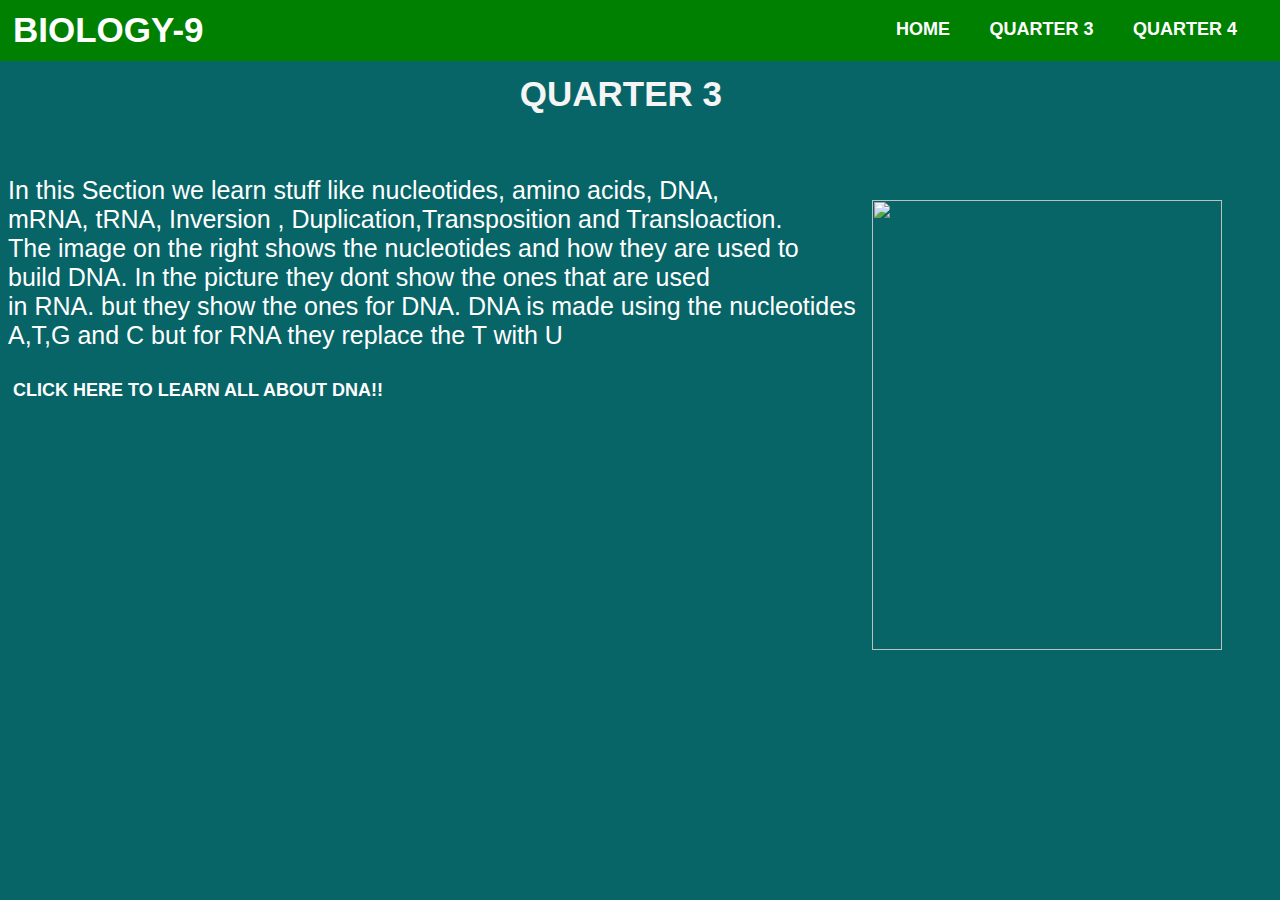
==== q3.html @ 5b5fb054 "Add files via upload" ====
<!DOCTYPE html>
<html lang="en">
<head>
    <link rel="stylesheet" href="style.css">
    <meta charset="UTF-8">
    <meta name="viewport" content="width=device-width, initial-scale=1.0">
    <title>Document</title>
</head>
<body>
    <nav class="navbar">
        <div class="navdiv">
            <div class="logo"><a href="index.html">BIOLOGY-9</a></div>
            <ul>
                <li><a href="index.html">HOME</a></li>
                <li><a href="q3.html">QUARTER 3</a></li>
                <li><a href="q4.html">QUARTER 4</a></li>
            </ul>
        </div>
    </nav>
    <h1 class="Title1">QUARTER 3</h1>
    <div class="para">
        <p>In this Section we learn stuff like nucleotides, amino acids, DNA,<br> mRNA, tRNA, Inversion , Duplication,Transposition and Transloaction. <br> The image on the right shows the nucleotides and how they are used to<br> build DNA. In the picture they dont show the ones that are used <br>in RNA. but they show the ones for DNA. DNA is made using the nucleotides<br> A,T,G and C but for RNA they replace the T with U</p>
        <img src="Images/DNA.png" alt="" class="lol"> <li><a href=https://docs.google.com/presentation/d/1LxKzo_oQmFlDpT8vulY9kIUZ8xlhau4M7c_V7pRZkw0/edit?usp=sharing">CLICK HERE TO LEARN ALL ABOUT DNA!!</a></li>
    </div>
</body>
</html>
---- style.css ----
*{
    text-decoration: none;
    font-family: 'Gill Sans', 'Gill Sans MT', Calibri, 'Trebuchet MS', sans-serif;
}
body{
    background: rgb(7, 100, 103);
}
.navbar{
    margin: -10px;
    background: green; 
    font-family: calbri;
    padding-right: 15px;
    padding-left: 15px;
}
.navdiv{
    display: flex;
    align-items: center;
    justify-content: space-between;
}
.logo a{
    font-size: 35px;
    font-weight: 600;
    color: white;
}
li{
    list-style: none;
    display: inline-block;
    padding: 5px;
}
li a{
    color: white; font-size: 18px; font-weight: bold; margin-right: 25px;
}
.aboutme{
   box-sizing: border-box;
   border: 5px;
}
.aboutme p{
    display: inline-block;
    font-size: 12px;
}
.Title1{
    font-size: 35px;
    color: whitesmoke;
    float: right;
    padding-right: 550px;
}
.Title2{
    font-size: 35px;
    color: whitesmoke;
    float: right;
    padding-right: 550px;
}
.para{
    padding-top: 100px;
    
}
.para p{
    color: white;
    font-size: 25px;
}
.lol{
    margin-top: -175px;
    float: right;
    margin-right: 50px;
    height: 450px;
    width: 350px;
}
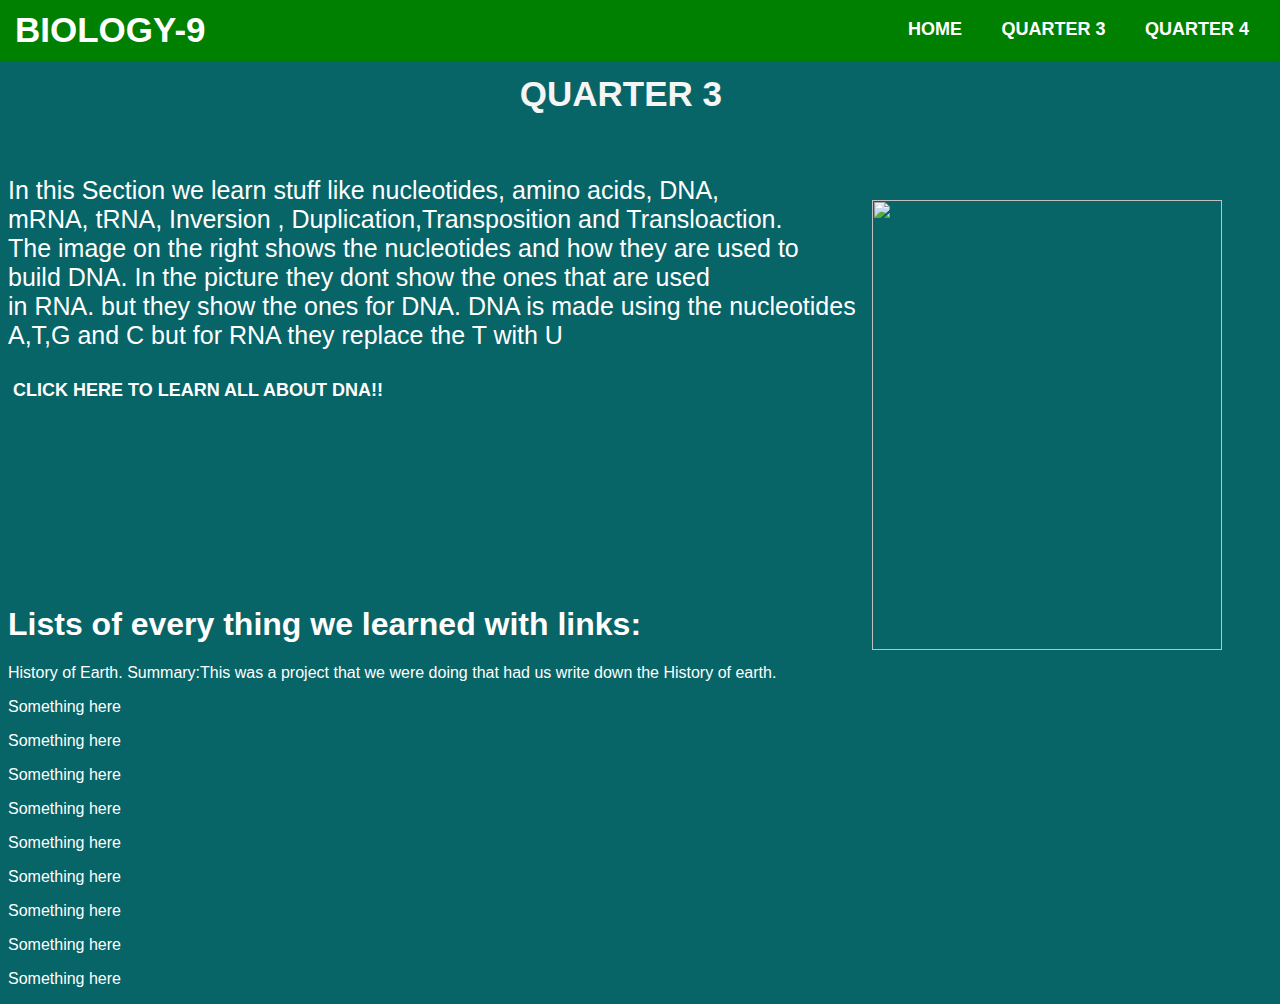
==== commit 0d34e09f: "Add files via upload" ====
--- a/q3.html
+++ b/q3.html
@@ -4,7 +4,7 @@
     <link rel="stylesheet" href="style.css">
     <meta charset="UTF-8">
     <meta name="viewport" content="width=device-width, initial-scale=1.0">
-    <title>Document</title>
+    <title>Bio-9</title>
 </head>
 <body>
     <nav class="navbar">
@@ -22,5 +22,15 @@
         <p>In this Section we learn stuff like nucleotides, amino acids, DNA,<br> mRNA, tRNA, Inversion , Duplication,Transposition and Transloaction. <br> The image on the right shows the nucleotides and how they are used to<br> build DNA. In the picture they dont show the ones that are used <br>in RNA. but they show the ones for DNA. DNA is made using the nucleotides<br> A,T,G and C but for RNA they replace the T with U</p>
         <img src="Images/DNA.png" alt="" class="lol"> <li><a href=https://docs.google.com/presentation/d/1LxKzo_oQmFlDpT8vulY9kIUZ8xlhau4M7c_V7pRZkw0/edit?usp=sharing">CLICK HERE TO LEARN ALL ABOUT DNA!!</a></li>
     </div>
+    <div class="list">
+        <h1>Lists of every thing we learned with links:</h1>
+        <div>
+            <a href="https://www.lee.k12.nc.us/cms/lib/NC01001912/Centricity/Domain/1773/Earth%20History%20power%20point.ppt"><p>History of Earth. Summary:This was a project that we were doing that had us write down the History of earth.</p></a> <a href="#"><p>Something here</p></a>
+            <a href="#"><p>Something here</p></a> <a href="#"><p>Something here</p></a>
+            <a href="#"><p>Something here</p></a> <a href="#"><p>Something here</p></a>
+            <a href="#"><p>Something here</p></a> <a href="#"><p>Something here</p></a>
+            <a href="#"><p>Something here</p></a> <a href="#"><p>Something here</p></a>
+        </div>
+    </div>
 </body>
 </html>--- a/style.css
+++ b/style.css
@@ -6,11 +6,14 @@
     background: rgb(7, 100, 103);
 }
 .navbar{
+    padding-left: 17px;
     margin: -10px;
+    width: 100%;
     background: green; 
     font-family: calbri;
-    padding-right: 15px;
-    padding-left: 15px;
+}
+.navdiv ul :hover{
+    color: rgb(19, 9, 57);
 }
 .navdiv{
     display: flex;
@@ -64,4 +67,23 @@
     margin-right: 50px;
     height: 450px;
     width: 350px;
-}+}
+.aboutme{
+    align-items: normal;
+}
+.aboutme{
+    color: white;
+}
+.aboutme p{
+    font-size: 25px;
+}
+.list{
+    margin-top: 200px;
+    color: white;
+}
+.list div a{
+    color: white;
+}
+.list div a:hover{
+    color:rgb(19, 9, 57);
+}
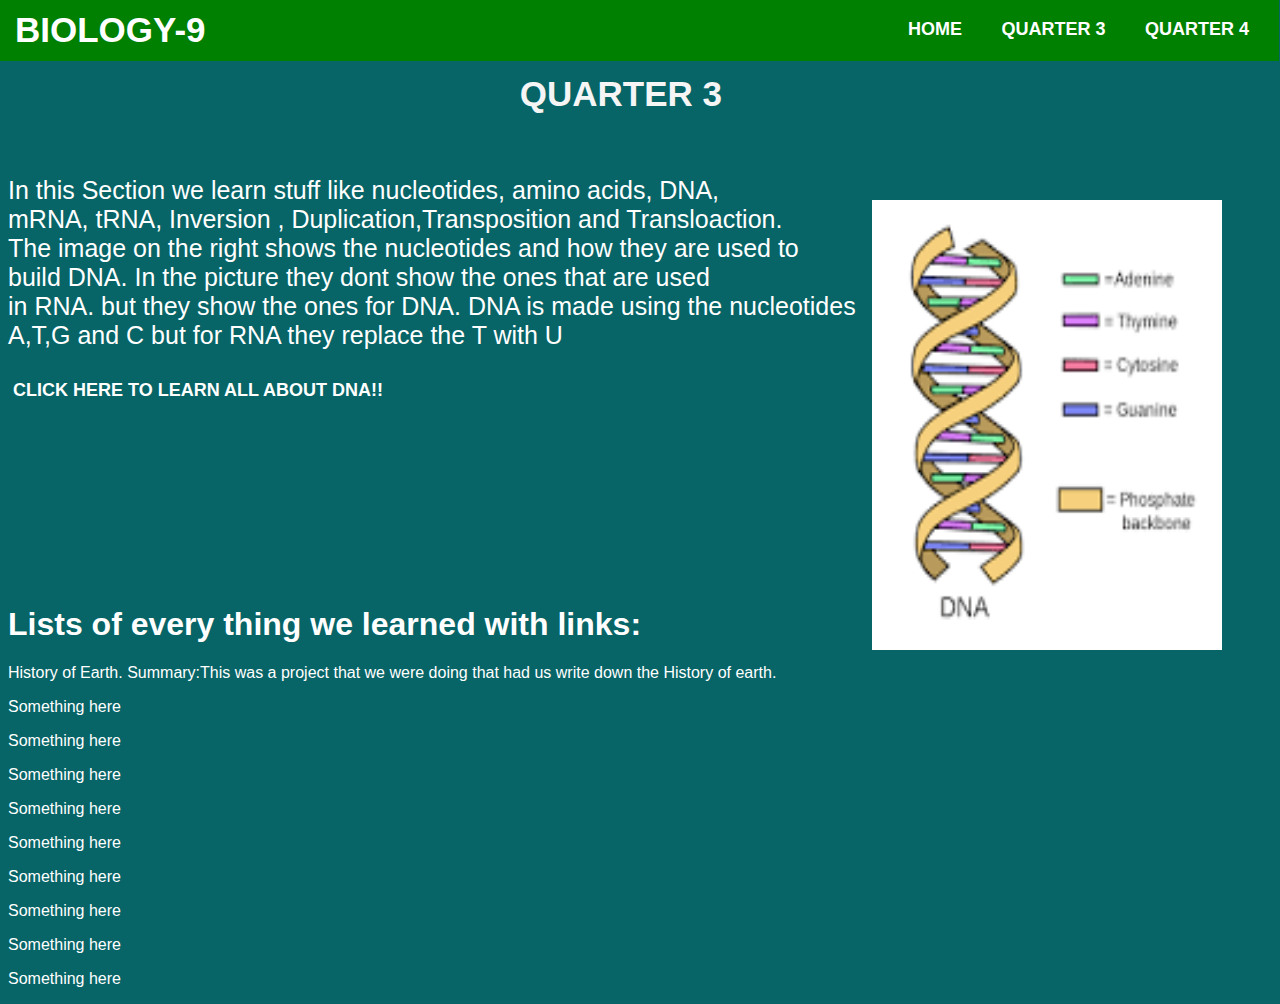
==== commit c4476c83: "Update q3.html" ====
--- a/q3.html
+++ b/q3.html
@@ -20,7 +20,7 @@
     <h1 class="Title1">QUARTER 3</h1>
     <div class="para">
         <p>In this Section we learn stuff like nucleotides, amino acids, DNA,<br> mRNA, tRNA, Inversion , Duplication,Transposition and Transloaction. <br> The image on the right shows the nucleotides and how they are used to<br> build DNA. In the picture they dont show the ones that are used <br>in RNA. but they show the ones for DNA. DNA is made using the nucleotides<br> A,T,G and C but for RNA they replace the T with U</p>
-        <img src="Images/DNA.png" alt="" class="lol"> <li><a href=https://docs.google.com/presentation/d/1LxKzo_oQmFlDpT8vulY9kIUZ8xlhau4M7c_V7pRZkw0/edit?usp=sharing">CLICK HERE TO LEARN ALL ABOUT DNA!!</a></li>
+        <img src="DNA.png" alt="" class="lol"> <li><a href=https://docs.google.com/presentation/d/1LxKzo_oQmFlDpT8vulY9kIUZ8xlhau4M7c_V7pRZkw0/edit?usp=sharing">CLICK HERE TO LEARN ALL ABOUT DNA!!</a></li>
     </div>
     <div class="list">
         <h1>Lists of every thing we learned with links:</h1>
@@ -33,4 +33,4 @@
         </div>
     </div>
 </body>
-</html>+</html>
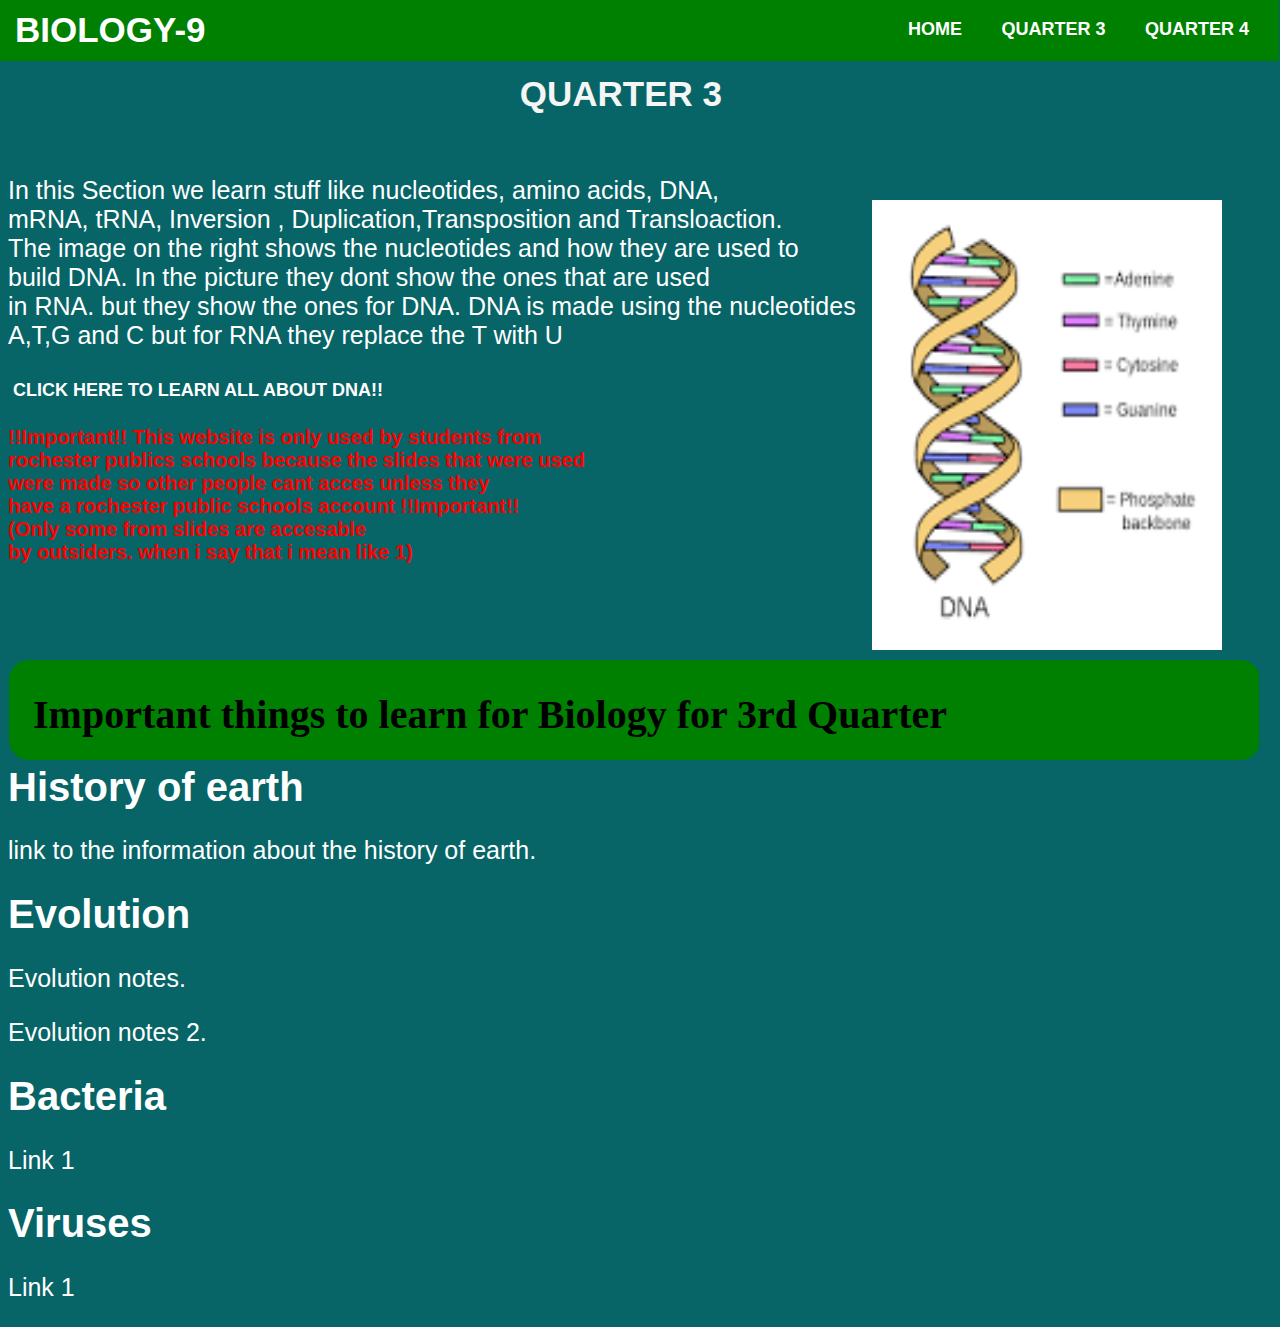
==== commit 6df38cc2: "File update" ====
--- a/q3.html
+++ b/q3.html
@@ -20,17 +20,31 @@
     <h1 class="Title1">QUARTER 3</h1>
     <div class="para">
         <p>In this Section we learn stuff like nucleotides, amino acids, DNA,<br> mRNA, tRNA, Inversion , Duplication,Transposition and Transloaction. <br> The image on the right shows the nucleotides and how they are used to<br> build DNA. In the picture they dont show the ones that are used <br>in RNA. but they show the ones for DNA. DNA is made using the nucleotides<br> A,T,G and C but for RNA they replace the T with U</p>
-        <img src="DNA.png" alt="" class="lol"> <li><a href=https://docs.google.com/presentation/d/1LxKzo_oQmFlDpT8vulY9kIUZ8xlhau4M7c_V7pRZkw0/edit?usp=sharing">CLICK HERE TO LEARN ALL ABOUT DNA!!</a></li>
+        <img src="DNA.png" alt="" class="lol"> <li><a href="https://docs.google.com/presentation/d/1PvRxP3UtWI_YnCJo5QUvLo8_38Yf74uXYb2UqBmGbbo/edit#slide=id.i0">CLICK HERE TO LEARN ALL ABOUT DNA!!</a></li>
     </div>
+    <p class="Important">!!Important!! This website is only used by students from <br> rochester publics schools because the slides that were used<br> were made so other people cant acces unless they<br> have a rochester public schools account !!Important!!<br> (Only some from slides are accesable <br>by outsiders. when i say that i mean like 1)</p>
+    <svg width="99%" height="130" xmlns="http://www.w3.org/2000/svg" class="bar1">
+        <rect width="100%" height="100" x="1" y="10" rx="20" ry="20" fill="green" />
+      </svg>
+      <div class="stuff"><h1>Important things to learn for Biology for 3rd Quarter</h1></div>
     <div class="list">
-        <h1>Lists of every thing we learned with links:</h1>
         <div>
-            <a href="https://www.lee.k12.nc.us/cms/lib/NC01001912/Centricity/Domain/1773/Earth%20History%20power%20point.ppt"><p>History of Earth. Summary:This was a project that we were doing that had us write down the History of earth.</p></a> <a href="#"><p>Something here</p></a>
-            <a href="#"><p>Something here</p></a> <a href="#"><p>Something here</p></a>
-            <a href="#"><p>Something here</p></a> <a href="#"><p>Something here</p></a>
-            <a href="#"><p>Something here</p></a> <a href="#"><p>Something here</p></a>
-            <a href="#"><p>Something here</p></a> <a href="#"><p>Something here</p></a>
+            <h1>History of earth</h1>
+            <a href="https://www.lee.k12.nc.us/cms/lib/NC01001912/Centricity/Domain/1773/Earth%20History%20power%20point.ppt" target="_blank"><p>link to the information about the history of earth.</p></a>
+        </div>
+        <div>
+            <h1>Evolution</h1>
+            <a href="https://docs.google.com/presentation/d/15JQwvYZ5w7GYXJ0ZI5AYbyqS0ADBFg6NV5fSxZyLBLw/edit" target="_blank"><p> Evolution notes.</p></a>
+            <a href="https://docs.google.com/presentation/d/150FDBfATZmb0Jfhmrw46KW-nAxSh4jpnEnuksifYRqA/edit#slide=id.p1" target="_blank"><p> Evolution notes 2.</p></a>
+        </div>
+        <div>
+            <h1>Bacteria</h1>
+            <a href=""><p> Link 1</p></a>
+        </div>
+        <div>
+            <h1>Viruses</h1>
+            <a href=""><p> Link 1</p></a>
         </div>
     </div>
 </body>
-</html>
+</html>--- a/style.css
+++ b/style.css
@@ -69,21 +69,43 @@
     width: 350px;
 }
 .aboutme{
-    align-items: normal;
-}
-.aboutme{
+    padding-left: 100px;
+    align-items: center;
     color: white;
 }
 .aboutme p{
-    font-size: 25px;
+    padding-left: 100px;
+    align-content: center;
+    font-size: 30px;
 }
 .list{
-    margin-top: 200px;
+    margin-top: 10px;
     color: white;
 }
+.list div h1{
+    font-size: 40px;
+}
 .list div a{
+    font-size: 25px;
     color: white;
 }
 .list div a:hover{
     color:rgb(19, 9, 57);
 }
+.bar1 {
+    margin-top: px;
+    align-items: center;
+}
+.stuff{ /* Do not touch!!!!! even though it looks like awfully small code it does alot ok */
+    margin-top: -120px;
+    margin-left: 25px;
+}
+.stuff h1{
+    font-family: Georgia, 'Times New Roman', Times, serif;
+    font-size: 40px;
+}
+.Important{
+    font-weight: bold;
+    font-size: 20px;
+    color: red;
+}
